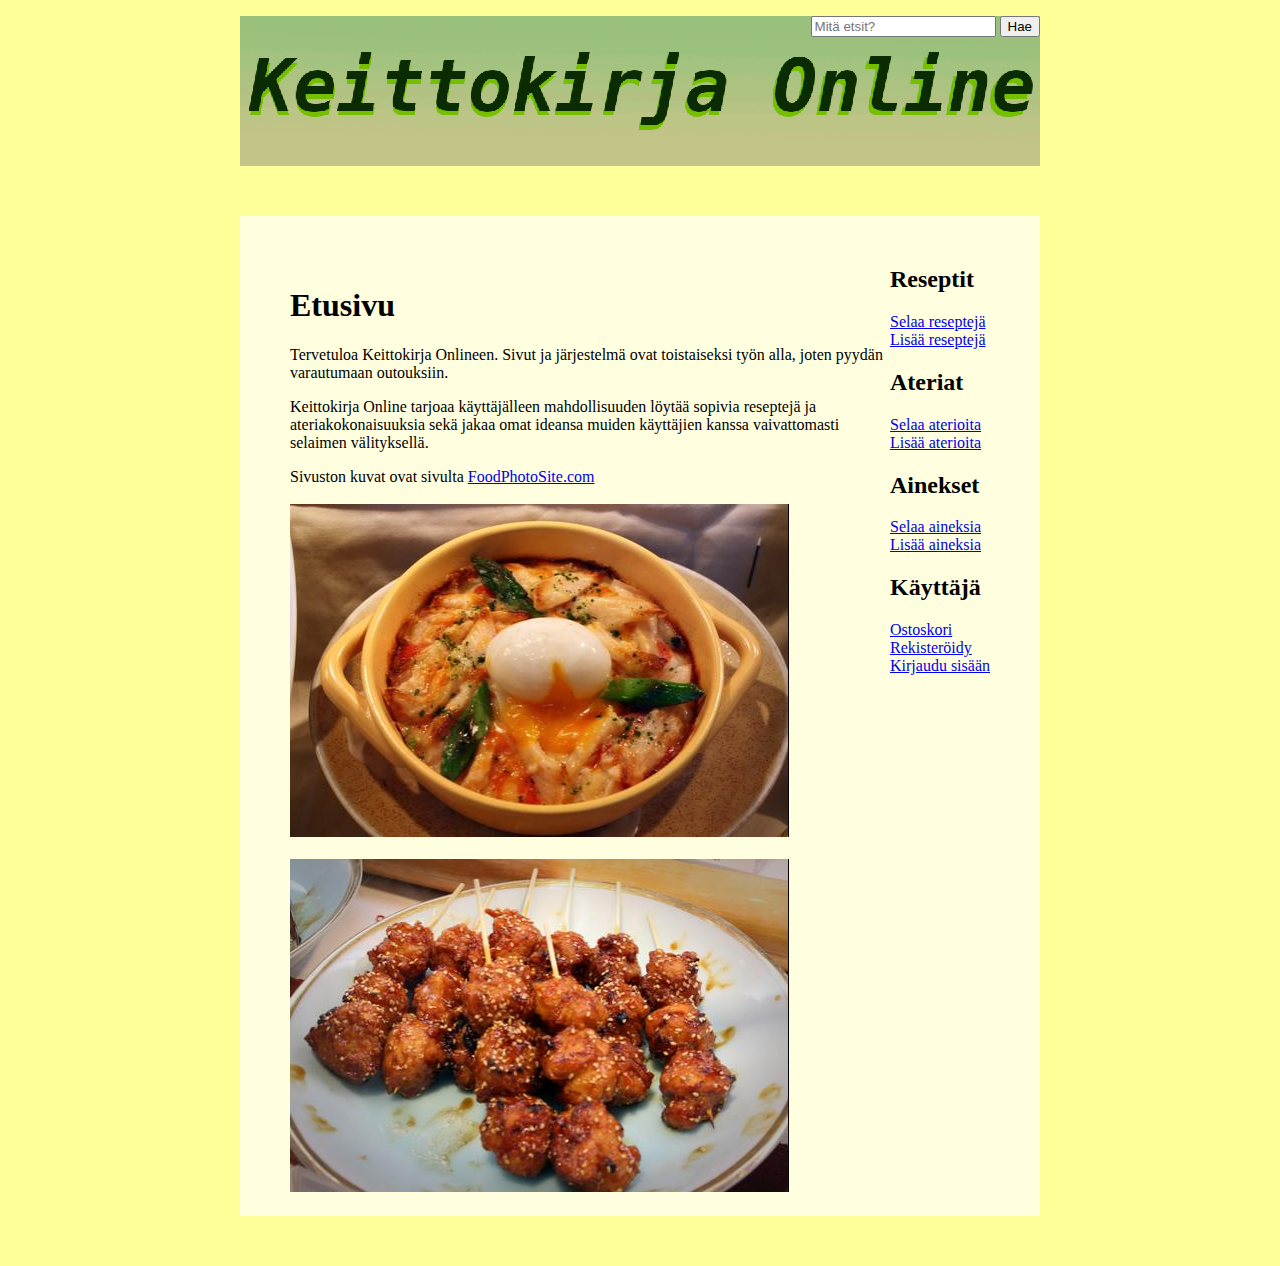
==== web/index.html @ 7eaedce2 "html päivittelyä" ====
<!-- 
    Document   : index
    Created on : 6.9.2012, 13:32:48
    Author     : juhainki
-->

<!@page contentType="text/html" pageEncoding="UTF-8">
<!DOCTYPE html>
<html>
    <head>
        <meta http-equiv="Content-Type" content="text/html; charset=UTF-8">
        <title>Keittokirja Online</title>
        <link rel="stylesheet" href="tyyli/tyylit.css" />
    </head>
    <body>
		<div id="banneri">
			<ul>
				<li>
					<form id="haku" action="">
						<input id="etsi" type="text" placeholder="Mitä etsit?">
						<input id="hae" type="submit" value="Hae">
					</form>
				</li>
			</ul>
		</div>
		
		<div id="raami">
			<div id="menu">
				<ul>
					<li>
						<h2>Reseptit</h2>
						<ul>
							<li><a href="ruoka/selaa.html">Selaa reseptejä</a></li>
							<li><a href="ruoka/lisaa.html">Lisää reseptejä</a></li>
						</ul>
					</li>
					<li>
						<h2>Ateriat</h2>
						<ul>
							<li><a href="ateria/selaa.html">Selaa aterioita</a></li>
							<li><a href="ateria/lisaa.html">Lisää aterioita</a></li>
						</ul>
					</li>
					<li>
						<h2>Ainekset</h2>
						<ul>
							<li><a href="aines/selaa.html">Selaa aineksia</a></li>
							<li><a href="aines/lisaa.html">Lisää aineksia</a></li>
						</ul>
					</li>
					<li>
						<h2>Käyttäjä</h2>
						<ul>
							<li><a href="user/kori.html">Ostoskori</a></li>
							<li><a href="user/rek.html">Rekisteröidy</a></li>
							<li><a href="user/kirjaudu.html">Kirjaudu sisään</a></li>				
						</ul>
					</li>
				</ul>
			</div>
			<div id="sisus">
				<h1>Etusivu</h1>
				<p>Tervetuloa Keittokirja Onlineen. Sivut ja järjestelmä ovat toistaiseksi työn alla, joten pyydän varautumaan outouksiin.</p>
				<p>Keittokirja Online tarjoaa käyttäjälleen mahdollisuuden löytää sopivia reseptejä ja ateriakokonaisuuksia sekä jakaa omat ideansa muiden käyttäjien kanssa vaivattomasti selaimen välityksellä.</p>
				<p>Sivuston kuvat ovat sivulta <a href="http://www.foodphotosite.com/">FoodPhotoSite.com</a><br><br>
				<img src="kuvat/ruoka1.jpg"></img><br><br>
				<img src="kuvat/ruoka2.jpg"></img>
			</div>
		</div>
    </body>
</html>
---- web/tyyli/tyylit.css ----
body {
	background-color: #FFFF99;
}

#raami{
	width: 800px;
	margin: 50px auto;
	background: #FFFFE0;
}

#banneri {
	width: 800px;
	height: 150px;
	margin: 0 auto;
	background: url(kuvat/banneriP.gif) no-repeat;
}

#banneri ul {
	list-style: none;
	line-height: normal;
}

#banneri li {
	float: right;
}
 
#menu {
	float: right;
	width: 150px;
	margin: 0px;
	padding: 30px 0px 0px 0px;
}

#menu ul {
	padding: 0;
	list-style: none;
}

#sisus {
	padding: 50px;
	height: 900px;
}
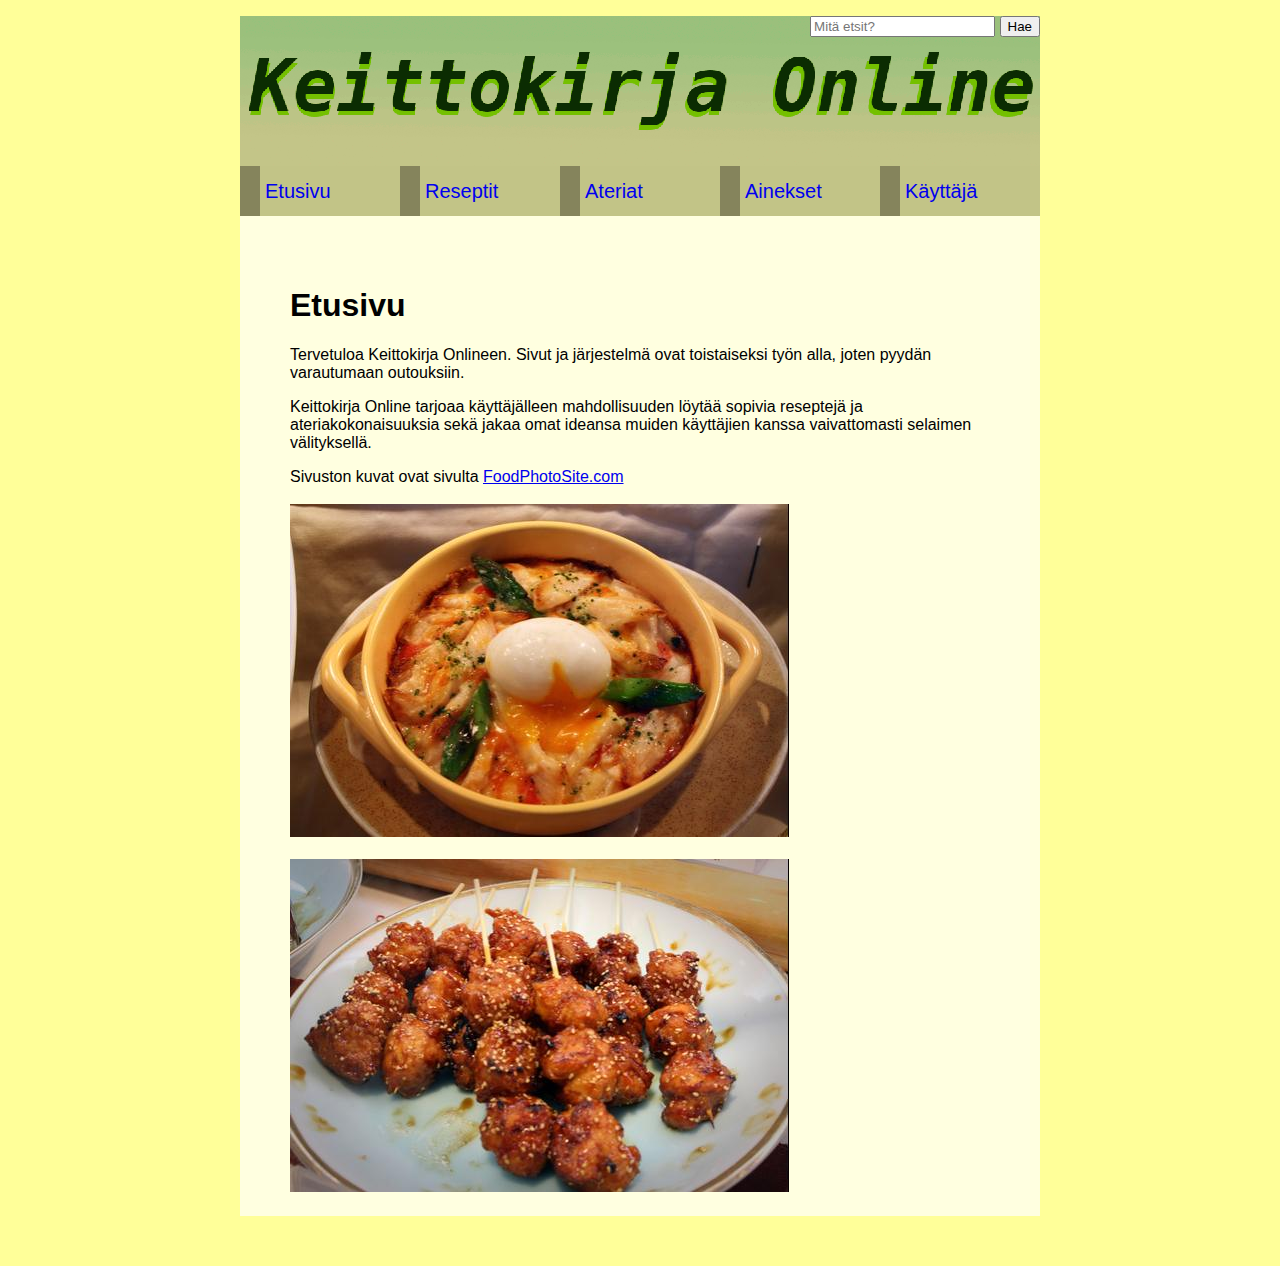
==== commit 2372c0d4: "html mockupit valmiiksi" ====
--- a/web/index.html
+++ b/web/index.html
@@ -23,41 +23,33 @@
 				</li>
 			</ul>
 		</div>
-		
+		<div>
+			<ul id="navi">
+				<li><a href="index.html">Etusivu</a></li>
+				<li>
+					<a href="ruoka/selaa.html">Reseptit</a>
+					<ul>
+						<li><a href="ruoka/lisaa.html">Lisää uusi</a></li>
+					</ul>
+				</li>
+				<li>
+					<a href="ateria/selaa.html">Ateriat</a>
+					<ul>
+						<li><a href="ateria/lisaa.html">Lisää uusi</a></li>
+					</ul>
+				</li>
+				<li><a href="aines/selaa.html">Ainekset</a></li>
+				<li>
+					<a href="user/profiili.html">Käyttäjä</a>
+					<ul>
+						<li><a href="user/kori.html">Ostoskori</a></li>
+						<li><a href="user/rek.html">Rekisteröidy</a></li>
+						<li><a href="user/kir.html">Kirjaudu</a></li>
+					</ul>
+				</li>
+			</ul>
+		</div>
 		<div id="raami">
-			<div id="menu">
-				<ul>
-					<li>
-						<h2>Reseptit</h2>
-						<ul>
-							<li><a href="ruoka/selaa.html">Selaa reseptejä</a></li>
-							<li><a href="ruoka/lisaa.html">Lisää reseptejä</a></li>
-						</ul>
-					</li>
-					<li>
-						<h2>Ateriat</h2>
-						<ul>
-							<li><a href="ateria/selaa.html">Selaa aterioita</a></li>
-							<li><a href="ateria/lisaa.html">Lisää aterioita</a></li>
-						</ul>
-					</li>
-					<li>
-						<h2>Ainekset</h2>
-						<ul>
-							<li><a href="aines/selaa.html">Selaa aineksia</a></li>
-							<li><a href="aines/lisaa.html">Lisää aineksia</a></li>
-						</ul>
-					</li>
-					<li>
-						<h2>Käyttäjä</h2>
-						<ul>
-							<li><a href="user/kori.html">Ostoskori</a></li>
-							<li><a href="user/rek.html">Rekisteröidy</a></li>
-							<li><a href="user/kirjaudu.html">Kirjaudu sisään</a></li>				
-						</ul>
-					</li>
-				</ul>
-			</div>
 			<div id="sisus">
 				<h1>Etusivu</h1>
 				<p>Tervetuloa Keittokirja Onlineen. Sivut ja järjestelmä ovat toistaiseksi työn alla, joten pyydän varautumaan outouksiin.</p>
--- a/web/tyyli/tyylit.css
+++ b/web/tyyli/tyylit.css
@@ -1,12 +1,54 @@
 body {
 	background-color: #FFFF99;
+	font-family: Arial;
 }
+
+#navi{
+	list-style: none;
+	margin: 0 auto;
+	width: 800px;
+	padding: 0;
+}
+
+#navi > li {
+	float: left;
+	width: 160px;
+	height: 50px;
+	background: url(kuvat/nappula.gif) no-repeat;
+	margin: 0 auto;
+}
+
+#navi ul {
+	float: left;
+    list-style: none;
+	position: absolute;
+    display: none;
+	padding: 0;
+}
+
+#navi a {
+	display: block;
+    line-height: 0;
+    text-decoration: none;
+	padding: 25px;
+	font-size: 20px;
+}
+
+#navi li:hover ul {
+    display: block;
+	background: url(kuvat/nappula2.gif);
+	width: 160px;
+}
+
+
 
 #raami{
 	width: 800px;
 	margin: 50px auto;
 	background: #FFFFE0;
 }
+
+
 
 #banneri {
 	width: 800px;
@@ -24,6 +66,9 @@
 	float: right;
 }
  
+ 
+ 
+ 
 #menu {
 	float: right;
 	width: 150px;
